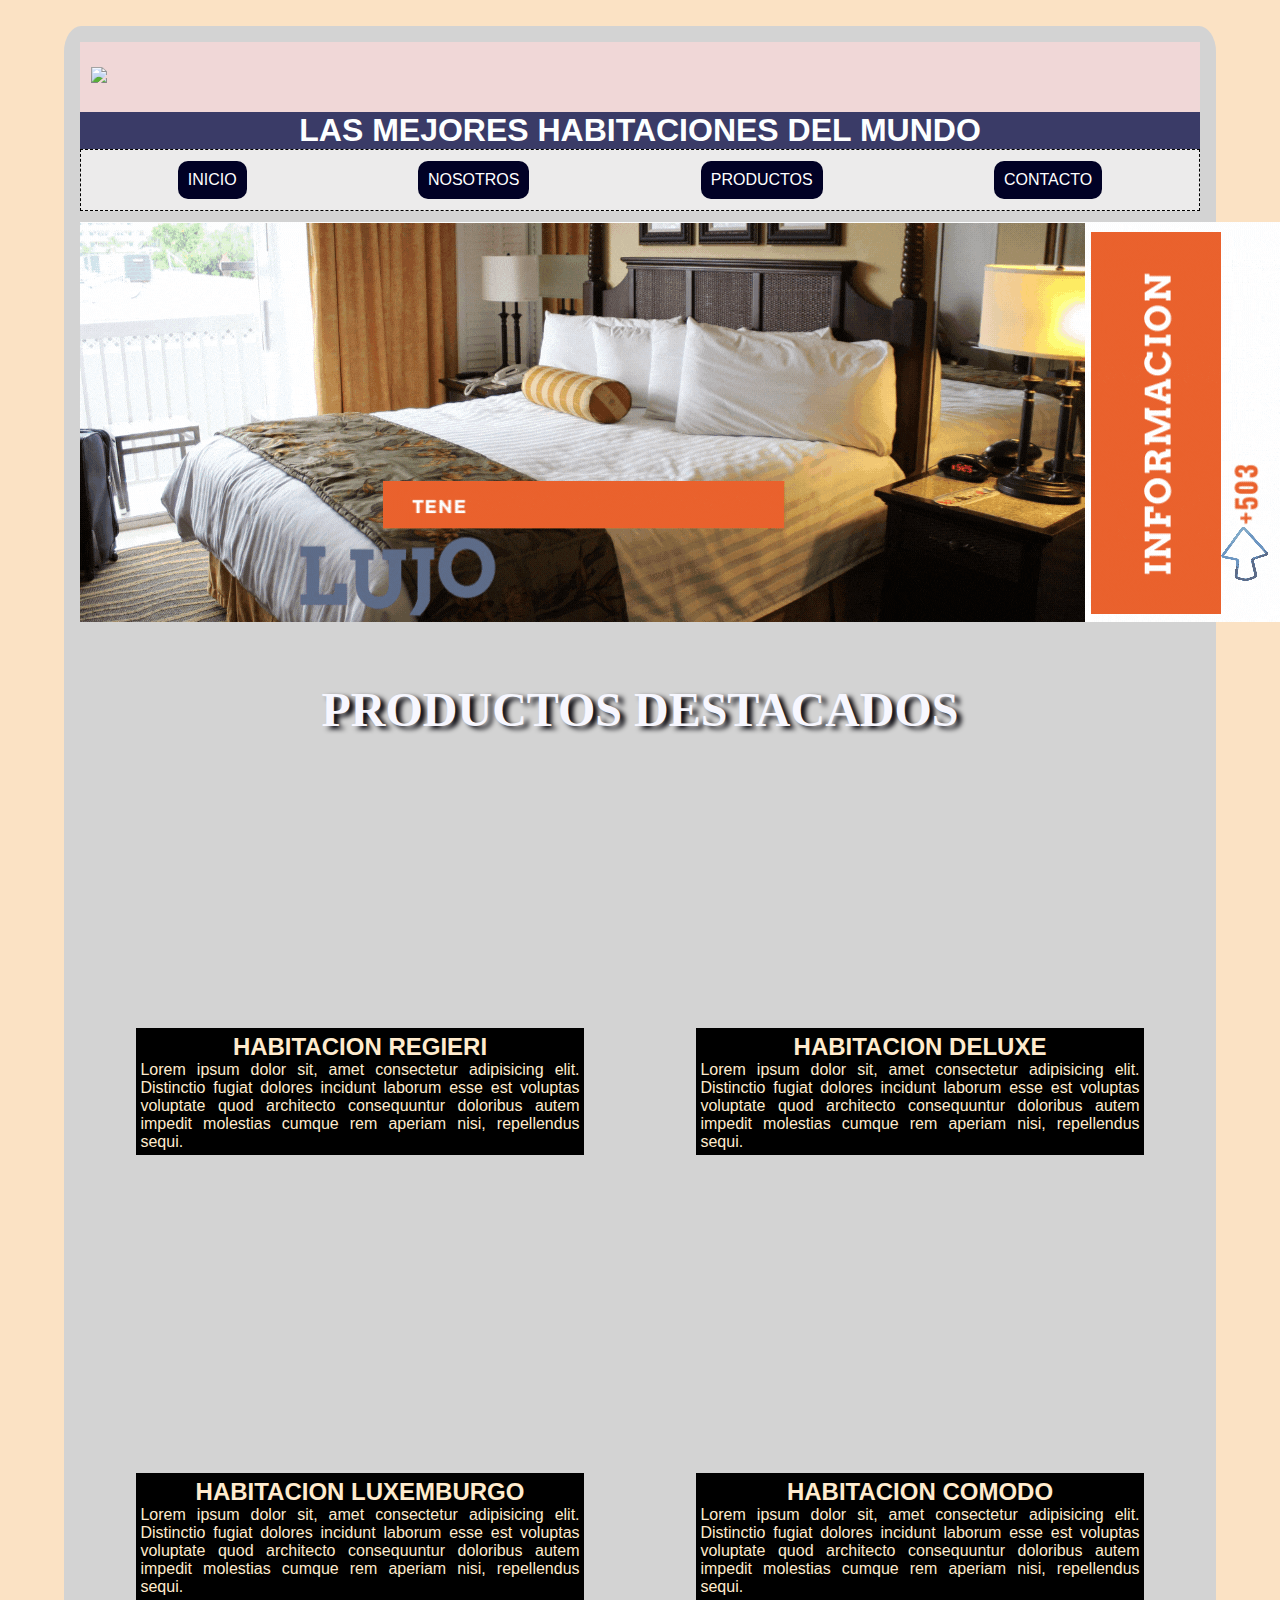
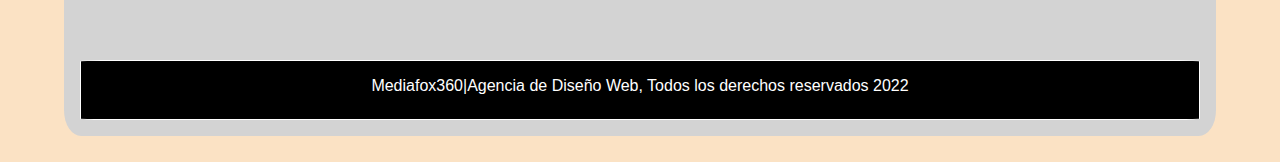
==== index.html @ 89177127 "Add files via upload" ====
<!DOCTYPE html>
<html lang="es">
<head>
    <meta charset="UTF-8">
    <meta http-equiv="X-UA-Compatible" content="IE=edge">
    <meta name="viewport" content="width=device-width, initial-scale=1.0">
    <title>Curso de AirBNB</title>
    <script src="https://kit.fontawesome.com/8451b4edca.js" crossorigin="anonymous"></script>
    <script src="https://unpkg.com/boxicons@2.1.2/dist/boxicons.js"></script>

    <link rel="stylesheet" href="style.css">
</head>
<body>
  <main id="container">
      <header id="header">
        <div id="logo">
          <img src="img/logo.png" width="150"/>
        </div>
        <div class="redes">
            
            <div class="facebook"><a href="https://www.facebook.com" target="_blank"><box-icon type='logo' name='facebook-circle'></box-icon></a></div>
            <div class="instagram"><a href="https://www.instagram.com" target="_blank"><box-icon type='logo' name='instagram'></box-icon></a></div>
            <div class="youtube"><a href="https://www.youtube.com" target="_blank"><box-icon type='logo' name='youtube'></box-icon></a></div>
            <div class="twitter"><a href="https://www.twitter.com" target="_blank"><box-icon type='logo' name='twitter'></box-icon></a></div>
        </div>
      </header>
      
    <div id="titulo">
        <H1>LAS MEJORES HABITACIONES DEL MUNDO</H1>
    </div>
    
    <nav class="menu">
        <ul>
            <li><a class="active" href="index.html"></a>INICIO</li>
            <li><a href="nosotros.html"></a>NOSOTROS</li>
            <li><a href="productos.html"></a>PRODUCTOS</li>
            <li><a href="www.google.com" target="_blank"></a>CONTACTO</li>
        </ul>
    </nav>
  
    <div class="banner">
        <center><img src="img/bg.gif" width="1200" height="400" alt="banner"/></center>
    </div>
    
    <h2 class="destacados">PRODUCTOS DESTACADOS</h2>
       <section id="productos">
        
        <article class="p1 producto">
          
          <section class="content">
            <h2>HABITACION REGIERI</h2>
            <p class="parrafo">Lorem ipsum dolor sit, amet consectetur adipisicing elit. Distinctio fugiat dolores incidunt laborum esse est voluptas voluptate quod architecto consequuntur doloribus autem impedit molestias cumque rem aperiam nisi, repellendus sequi.</p>
          </section>
        </article>
        
        <article class="p2 producto">
          <section class="content">
             <h2>HABITACION DELUXE</h2>
             <p class="parrafo">Lorem ipsum dolor sit, amet consectetur adipisicing elit. Distinctio fugiat dolores incidunt laborum esse est voluptas voluptate quod architecto consequuntur doloribus autem impedit molestias cumque rem aperiam nisi, repellendus sequi.</p>
          </section>
        </article>
        <article class="p3 producto">
          <section class="content">
            <h2>HABITACION LUXEMBURGO</h2>
            <p class="parrafo">Lorem ipsum dolor sit, amet consectetur adipisicing elit. Distinctio fugiat dolores incidunt laborum esse est voluptas voluptate quod architecto consequuntur doloribus autem impedit molestias cumque rem aperiam nisi, repellendus sequi.</p>
         </section>
        </article>
        <article class="p4 producto">
          <section class="content">
            <h2>HABITACION COMODO</h2>
            <p class="parrafo">Lorem ipsum dolor sit, amet consectetur adipisicing elit. Distinctio fugiat dolores incidunt laborum esse est voluptas voluptate quod architecto consequuntur doloribus autem impedit molestias cumque rem aperiam nisi, repellendus sequi.</p>
         </section>
        </article>
        
    </section>
  <footer class="pie">Mediafox360|Agencia de Diseño Web, Todos los derechos reservados 2022</footer>  

  </main>
 <script src="app.js"></script>
</body>
</html>
---- style.css ----
* {
    margin: 0px;
    padding: 0px;
    box-sizing: border-box;
    text-decoration: none;
    list-style: none;
}

body{
    font-family: Verdana, Geneva, Tahoma, sans-serif;
    background-color: rgba(248, 200, 141, 0.523);
}

#container {
    width: 90%;
    margin: 2% auto;
    background: lightgray;
    margin: 2% auto;
    padding: 1rem;
    border-radius: 1.5%;
}

    #header{
        background: rgb(240, 215, 215);
        width: 100%;
        min-height: 70px;
        display: flex;
        flex-direction: row;
        justify-content: space-between;
        /*padding: 1.5em;*/
        
    }

    #logo{
      align-self: center;
      padding: 1%;

    }

    .redes{
        display:flex;
        flex-direction: row;
        align-self: center;
        justify-content: right;
        width: 40%;
        margin-right: 1em;
    }

    .instagram{
        margin-left: 3%;
    }

    .youtube{
        margin-left: 3%;
    }

    .twitter{
        margin-left: 3%;
    }

    #titulo{
        width: 100%;
        color: rgb(253, 255, 255);
        text-align: center;
        font-size: 20 px;
        background-color: rgb(58, 59, 103);
    }

    .menu{
        width: 100%;
        min-height: 40px;
        background: rgba(250, 248, 249, 0.634);
        color: rgb(0, 6, 11);
        border: 1px dashed black;
    }

    .menu ul li{
        background-color: rgb(1, 1, 37);
        color: white;
        padding: 10px;
        display: inline-block;
        border-radius: 10px;

    }

    .menu ul li:hover{
        background-color: rgb(190, 13, 13);
        cursor: pointer;
     }
     
     
    .menu ul {
        display: flex;
        flex-direction: row;
        justify-content: space-around;
        margin: 1%;
    }

    .active{
        background-color: rgb(244, 9, 17);
        color: black;
      }

   
    .banner{
       margin: 1% auto;
       width: 100%;
       height: auto;
       float: left;
       display: block;
       clear: none;
       margin-bottom: 3.5em;
    }
    
  
    .destacados{
        width: 100%;
        text-align: center;
        font-family: fantasy;
        font-size: 3rem;
        color: rgb(247, 247, 255);
        text-shadow: rgb(0, 0, 8) 5px 3px 5px;
    }

    #productos{
    width: 100%;    
    display: flex;
    flex-wrap: wrap;
    flex-direction: row;
    justify-content: center;
   
    
    }
   
    
    .content{
        display:flex;
        flex-direction: column;
        align-items: center;
        color: blanchedalmond;
        background: black;
        margin-top: 60%;
        padding: 1%;
        text-align: justify;
        
    }

    .p1 {
    background-image: url("img/hospedaje1.jpg");
    width: 40%;
    height: 400px;
    background-size: cover;
    margin: 2% auto;
    
    }

    .p2 {
    background-image: url("img/hospedaje2.jpg");
    width: 40%;
    height: 400px;
    background-size: cover;
    margin: 2% auto;
    }

    .p3 {
    background-image: url("img/hospedaje3.jpg");
    width: 40%;
    height: 400px;
    background-size: cover;
    margin: 2% auto;
    }

    .p4 {
    background-image: url("img/hospedaje4.jpg");
    width: 40%;
    height: 400px;
    background-size: cover;
    margin: 2% auto;
    }
    
    .pie{
        width: 100%;
        height: 60px;
        color: white;
        line-height: 50px;
        text-align: center;
        background: black;
        border: 1px solid white;
        margin-top: 3%;
        border-radius: 2%;
    }
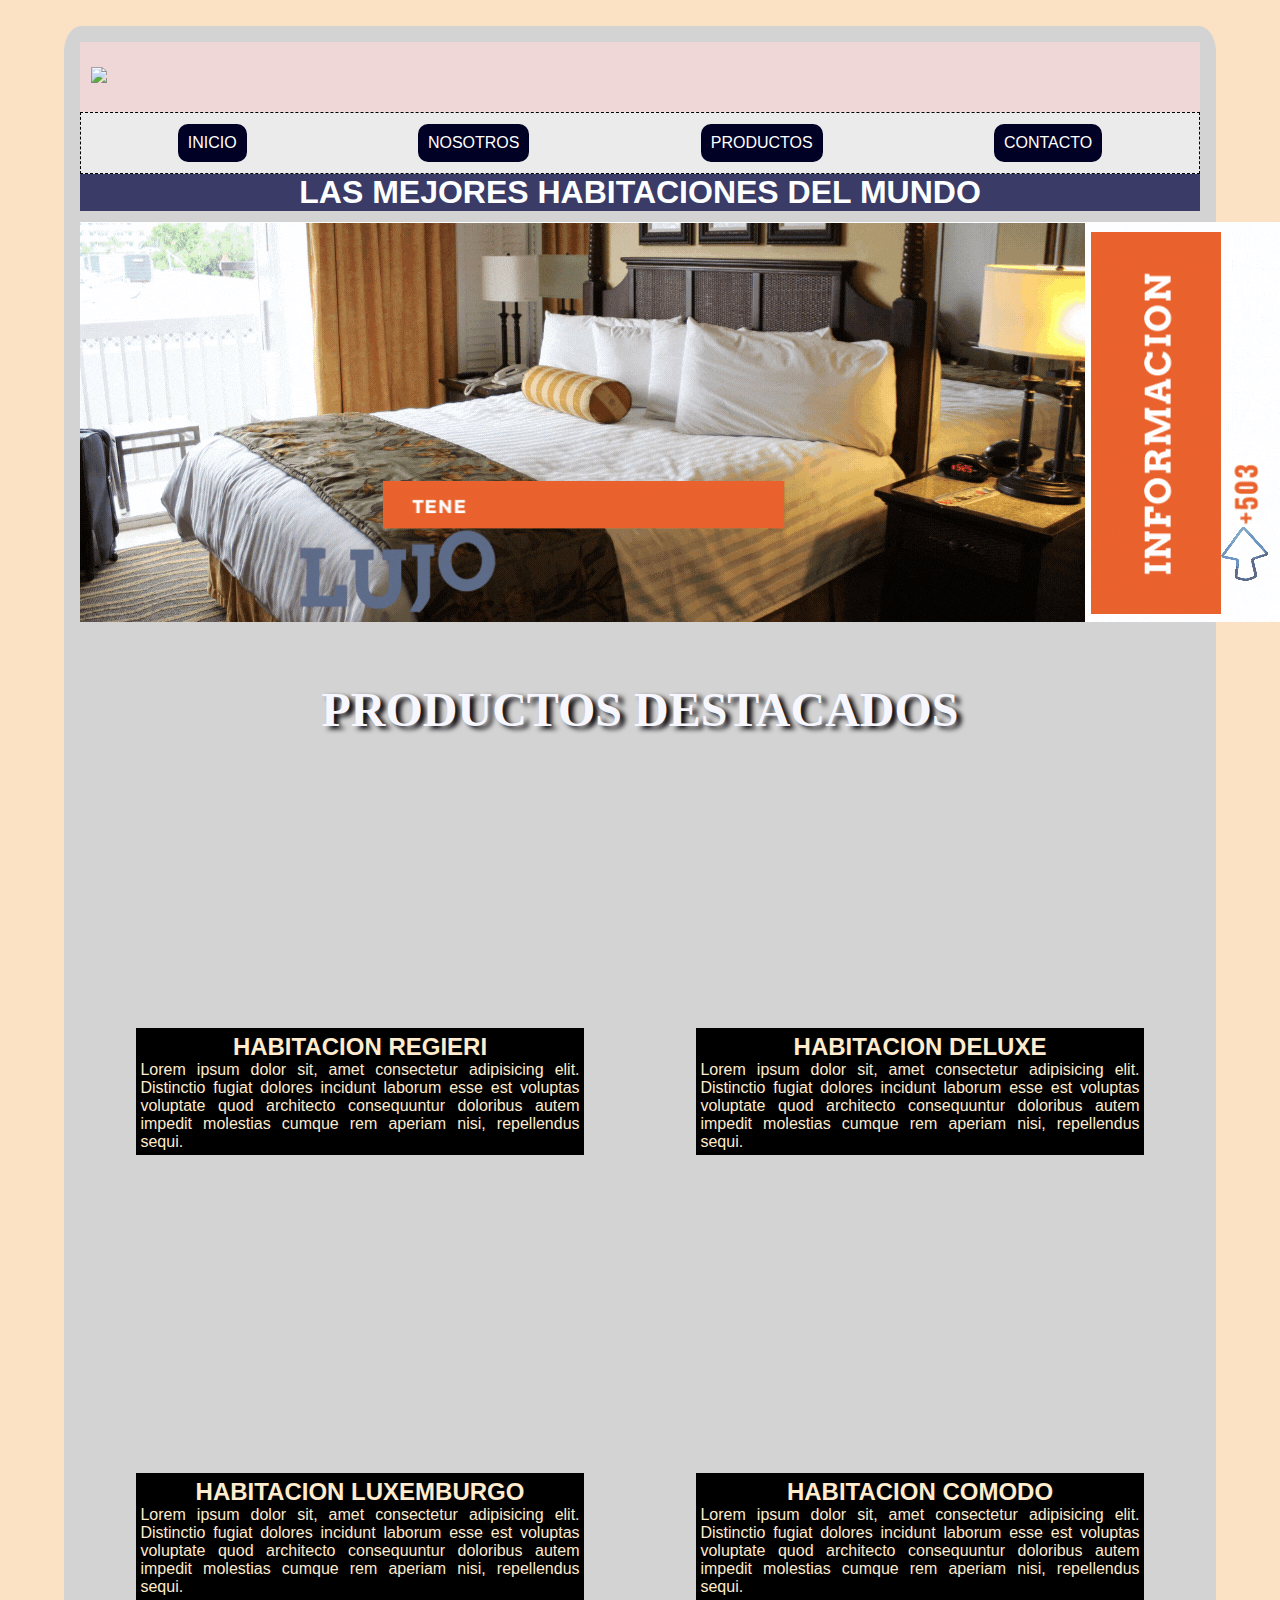
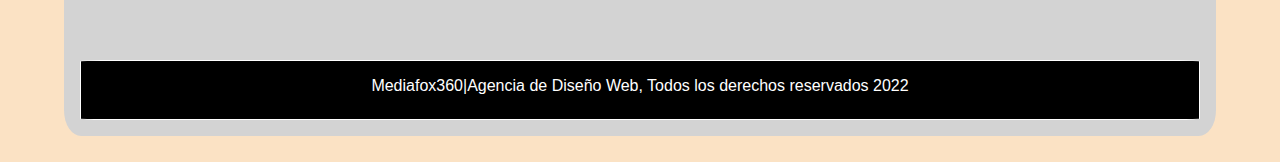
==== commit a9fa14c8: "Update index.html" ====
--- a/index.html
+++ b/index.html
@@ -7,6 +7,7 @@
     <title>Curso de AirBNB</title>
     <script src="https://kit.fontawesome.com/8451b4edca.js" crossorigin="anonymous"></script>
     <script src="https://unpkg.com/boxicons@2.1.2/dist/boxicons.js"></script>
+    <script type='text/javascript' src='https://platform-api.sharethis.com/js/sharethis.js#property=629f8b31703b77001ade9d57&product=sop' async='async'></script>
 
     <link rel="stylesheet" href="style.css">
 </head>
@@ -25,10 +26,6 @@
         </div>
       </header>
       
-    <div id="titulo">
-        <H1>LAS MEJORES HABITACIONES DEL MUNDO</H1>
-    </div>
-    
     <nav class="menu">
         <ul>
             <li><a class="active" href="index.html"></a>INICIO</li>
@@ -37,6 +34,9 @@
             <li><a href="www.google.com" target="_blank"></a>CONTACTO</li>
         </ul>
     </nav>
+    <div id="titulo">
+      <H1>LAS MEJORES HABITACIONES DEL MUNDO</H1>
+    </div>
   
     <div class="banner">
         <center><img src="img/bg.gif" width="1200" height="400" alt="banner"/></center>
@@ -78,4 +78,4 @@
   </main>
  <script src="app.js"></script>
 </body>
-</html>+</html>
--- a/style.css
+++ b/style.css
@@ -41,9 +41,9 @@
         display:flex;
         flex-direction: row;
         align-self: center;
-        justify-content: right;
-        width: 40%;
-        margin-right: 1em;
+        margin-right: 2% ;
+       
+        
     }
 
     .instagram{
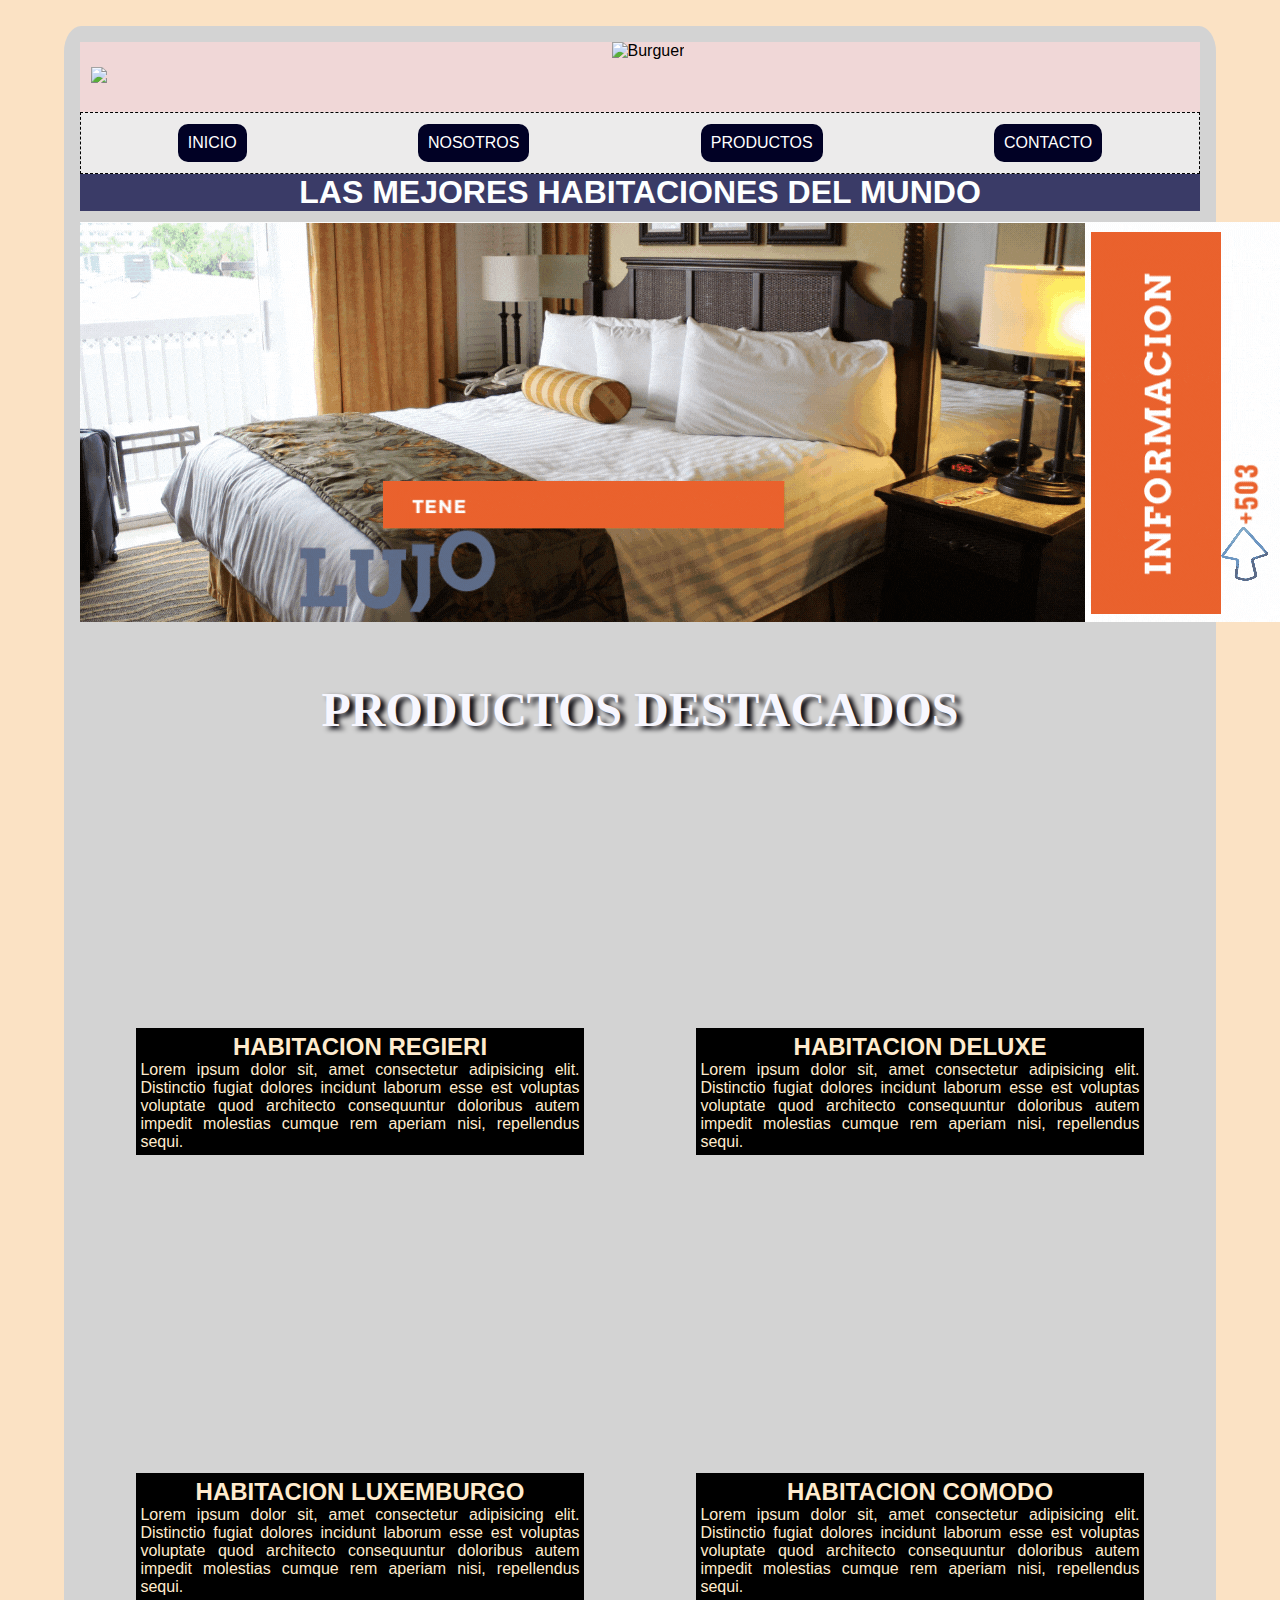
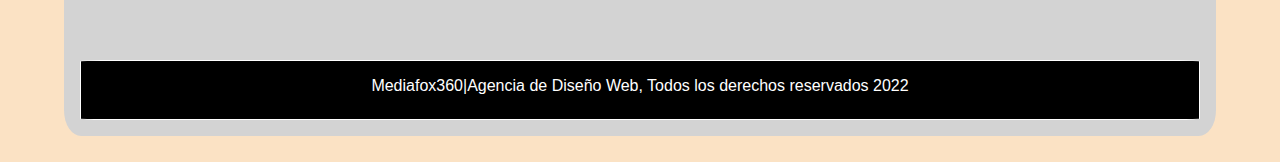
==== commit 5cc18029: "Update index.html" ====
--- a/index.html
+++ b/index.html
@@ -12,10 +12,43 @@
     <link rel="stylesheet" href="style.css">
 </head>
 <body>
+    <!-- Messenger Plugin de chat Code -->
+    <div id="fb-root"></div>
+
+    <!-- Your Plugin de chat code -->
+    <div id="fb-customer-chat" class="fb-customerchat">
+    </div>
+
+    <script>
+      var chatbox = document.getElementById('fb-customer-chat');
+      chatbox.setAttribute("page_id", "315022955811248");
+      chatbox.setAttribute("attribution", "biz_inbox");
+    </script>
+
+    <!-- Your SDK code -->
+    <script>
+      window.fbAsyncInit = function() {
+        FB.init({
+          xfbml            : true,
+          version          : 'v14.0'
+        });
+      };
+
+      (function(d, s, id) {
+        var js, fjs = d.getElementsByTagName(s)[0];
+        if (d.getElementById(id)) return;
+        js = d.createElement(s); js.id = id;
+        js.src = 'https://connect.facebook.net/es_LA/sdk/xfbml.customerchat.js';
+        fjs.parentNode.insertBefore(js, fjs);
+      }(document, 'script', 'facebook-jssdk'));
+    </script>
   <main id="container">
       <header id="header">
         <div id="logo">
           <img src="img/logo.png" width="150"/>
+        </div>
+        <div class="burguer">
+          <img src="img/burger.gif" alt="Burguer">
         </div>
         <div class="redes">
             
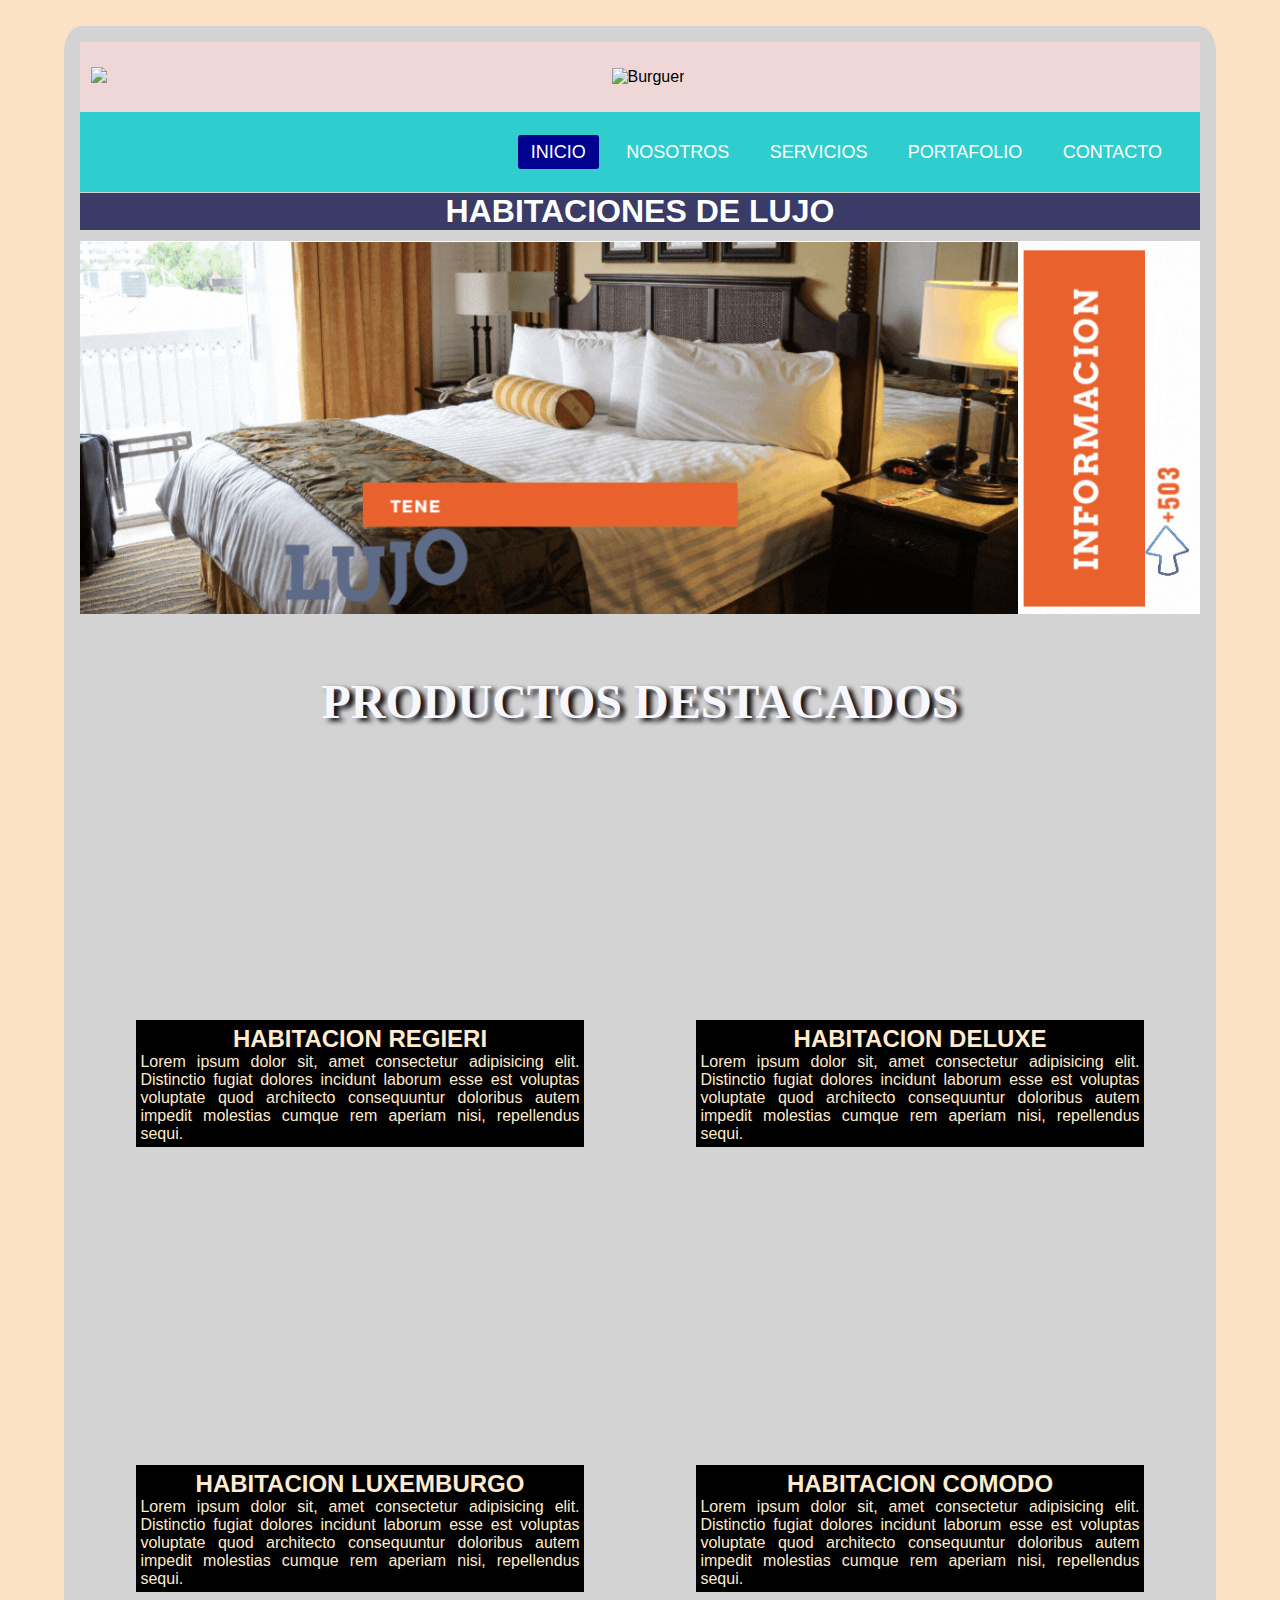
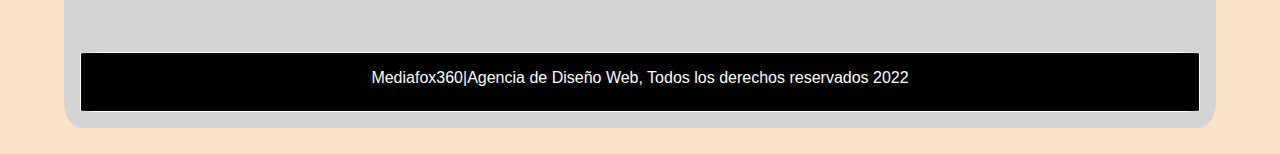
==== commit 8a63ec40: "Add files via upload" ====
--- a/index.html
+++ b/index.html
@@ -7,41 +7,11 @@
     <title>Curso de AirBNB</title>
     <script src="https://kit.fontawesome.com/8451b4edca.js" crossorigin="anonymous"></script>
     <script src="https://unpkg.com/boxicons@2.1.2/dist/boxicons.js"></script>
-    <script type='text/javascript' src='https://platform-api.sharethis.com/js/sharethis.js#property=629f8b31703b77001ade9d57&product=sop' async='async'></script>
 
     <link rel="stylesheet" href="style.css">
+    <script type='text/javascript' src='https://platform-api.sharethis.com/js/sharethis.js#property=629f8b31703b77001ade9d57&product=sop' async='async'></script>
 </head>
 <body>
-    <!-- Messenger Plugin de chat Code -->
-    <div id="fb-root"></div>
-
-    <!-- Your Plugin de chat code -->
-    <div id="fb-customer-chat" class="fb-customerchat">
-    </div>
-
-    <script>
-      var chatbox = document.getElementById('fb-customer-chat');
-      chatbox.setAttribute("page_id", "315022955811248");
-      chatbox.setAttribute("attribution", "biz_inbox");
-    </script>
-
-    <!-- Your SDK code -->
-    <script>
-      window.fbAsyncInit = function() {
-        FB.init({
-          xfbml            : true,
-          version          : 'v14.0'
-        });
-      };
-
-      (function(d, s, id) {
-        var js, fjs = d.getElementsByTagName(s)[0];
-        if (d.getElementById(id)) return;
-        js = d.createElement(s); js.id = id;
-        js.src = 'https://connect.facebook.net/es_LA/sdk/xfbml.customerchat.js';
-        fjs.parentNode.insertBefore(js, fjs);
-      }(document, 'script', 'facebook-jssdk'));
-    </script>
   <main id="container">
       <header id="header">
         <div id="logo">
@@ -59,20 +29,29 @@
         </div>
       </header>
       
-    <nav class="menu">
+      <nav>
+        <input type="checkbox" id="check">
+        <label for="check" class="checkbtn">
+            <i class="fas fa-bars"></i>
+        </label>
+        <a href="#" class="enlace">
+            <img src="logo.png" alt="" class="logo">
+        </a>
         <ul>
-            <li><a class="active" href="index.html"></a>INICIO</li>
-            <li><a href="nosotros.html"></a>NOSOTROS</li>
-            <li><a href="productos.html"></a>PRODUCTOS</li>
-            <li><a href="www.google.com" target="_blank"></a>CONTACTO</li>
+            <li><a class="active" href="#">Inicio</a></li>
+            <li><a href="#">Nosotros</a></li>
+            <li><a href="#">Servicios</a></li>
+            <li><a href="#">Portafolio</a></li>
+            <li><a href="#">Contacto</a></li>
         </ul>
     </nav>
+    <section></section>
     <div id="titulo">
-      <H1>LAS MEJORES HABITACIONES DEL MUNDO</H1>
+      <H1>HABITACIONES DE LUJO</H1>
     </div>
   
     <div class="banner">
-        <center><img src="img/bg.gif" width="1200" height="400" alt="banner"/></center>
+        <center><img src="img/bg.gif" width="100%" alt="banner"/></center>
     </div>
     
     <h2 class="destacados">PRODUCTOS DESTACADOS</h2>
@@ -111,4 +90,4 @@
   </main>
  <script src="app.js"></script>
 </body>
-</html>
+</html>--- a/style.css
+++ b/style.css
@@ -37,10 +37,16 @@
 
     }
 
+    .burguer{
+        align-self: center;
+        padding: 1%; 
+    }
+
     .redes{
         display:flex;
         flex-direction: row;
         align-self: center;
+        justify-content: right;
         margin-right: 2% ;
        
         
@@ -60,47 +66,131 @@
 
     #titulo{
         width: 100%;
+        float: left;
+        display: block;
+        clear: none;
         color: rgb(253, 255, 255);
         text-align: center;
-        font-size: 20 px;
+        font-size: 1em;
         background-color: rgb(58, 59, 103);
     }
 
-    .menu{
-        width: 100%;
-        min-height: 40px;
-        background: rgba(250, 248, 249, 0.634);
-        color: rgb(0, 6, 11);
-        border: 1px dashed black;
-    }
-
-    .menu ul li{
-        background-color: rgb(1, 1, 37);
-        color: white;
-        padding: 10px;
+    nav{
+        background: #2fcdcd;
+        height: 80px;
+        width: 100%;
+    }
+    .enlace{
+        position: absolute;
+        padding: 20px 50px;
+    }
+    .logo{
+        height: 40px;
+    }
+    nav ul{
+        float: right;
+        margin-right: 20px;
+    }
+    nav ul li{
         display: inline-block;
-        border-radius: 10px;
-
-    }
-
-    .menu ul li:hover{
-        background-color: rgb(190, 13, 13);
+        line-height: 80px;
+        margin: 0 5px;
+    }
+    nav ul li a{
+        color: #fff;
+        font-size: 18px;
+        padding: 7px 13px;
+        border-radius: 3px;
+        text-transform: uppercase;
+    }
+    li a.active, li a:hover{
+        background: #000090;
+        transition: .5s;
+    }
+    .checkbtn{
+        font-size: 30px;
+        color: #fff;
+        float: right;
+        line-height: 80px;
+        margin-right: 40px;
         cursor: pointer;
-     }
-     
-     
-    .menu ul {
-        display: flex;
-        flex-direction: row;
-        justify-content: space-around;
-        margin: 1%;
-    }
-
-    .active{
-        background-color: rgb(244, 9, 17);
-        color: black;
-      }
-
+        display: none;
+    }
+    #check{
+        display: none;
+    }
+
+    /* Inicio de Media Queries del Menu */
+    @media (max-width: 952px){
+        .enlace{
+            padding-left: 20px;
+        }
+        nav ul li a{
+            font-size: 16px;
+        }
+    }
+
+    /* Inicio de Media Queries del Menu */
+    @media (max-width: 858px){
+        .checkbtn{
+            display: block;
+        }
+        ul{
+            position: fixed;
+            width: 100%;
+            height: 100vh;
+            background: #2c3e50;
+            top: 80px;
+            left: -100%;
+            text-align: center;
+            transition: all .5s;
+        }
+        nav ul li{
+            display: block;
+            margin: 50px 0;
+            line-height: 30px;
+        }
+        nav ul li a{
+            font-size: 20px;
+        }
+        li a:hover, li a.active{
+            background: none;
+            color: red;
+        }
+        #check:checked ~ ul{
+            left:0;
+        }
+
+       .banner{  
+            display: block;
+            clear: none;
+            float:left;
+            width: 100%;
+        }
+
+        #container {
+            width: 100%;
+            max-width: 858px;
+            background: lightgray;
+            margin: 2% auto;
+            padding: 1rem;
+            border-radius: 1.5%;
+        }
+
+        #productos{
+            width: 100%;    
+            display: flex;
+            flex-wrap: wrap;
+            flex-direction: row;
+            justify-content: center;
+        }
+        
+        .producto{
+            width: 50% ;
+        }
+    }
+
+    /* Fin de MediaQueries del Menu */
    
     .banner{
        margin: 1% auto;
@@ -128,8 +218,7 @@
     flex-wrap: wrap;
     flex-direction: row;
     justify-content: center;
-   
-    
+       
     }
    
     
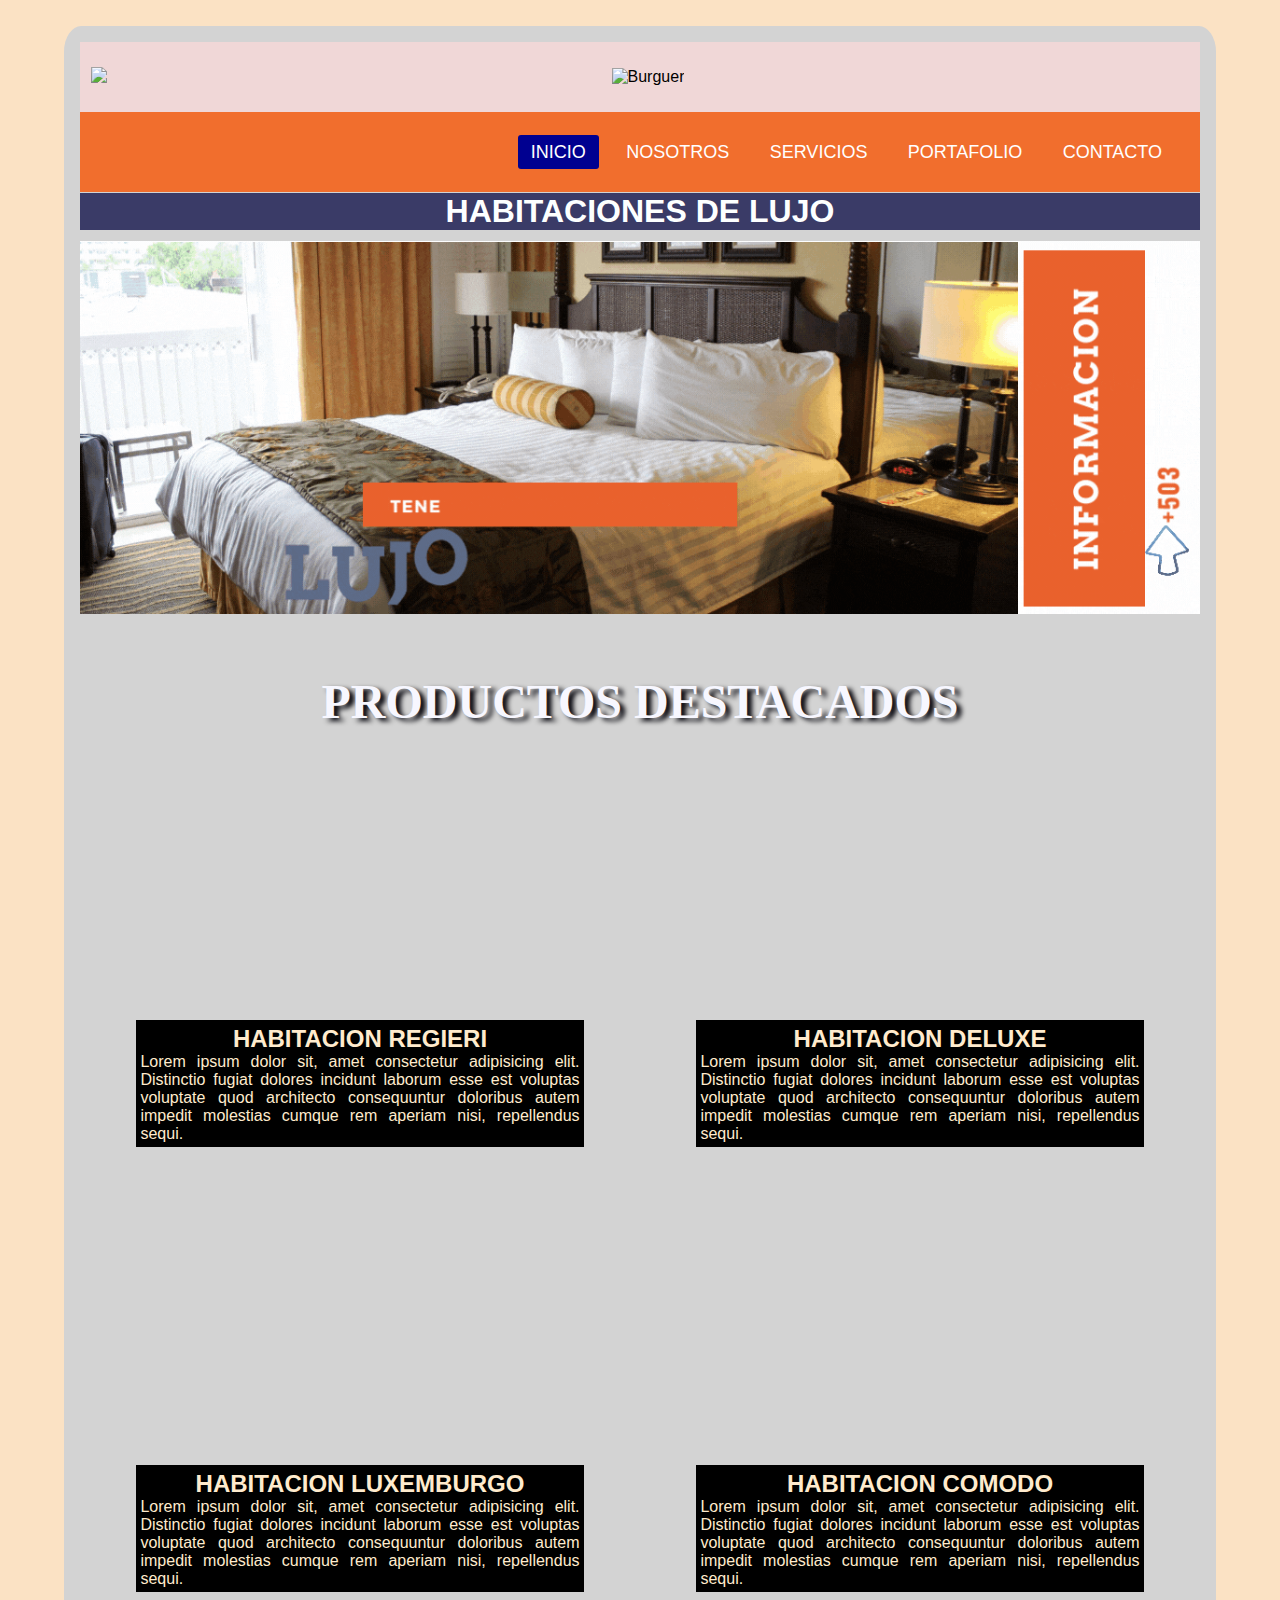
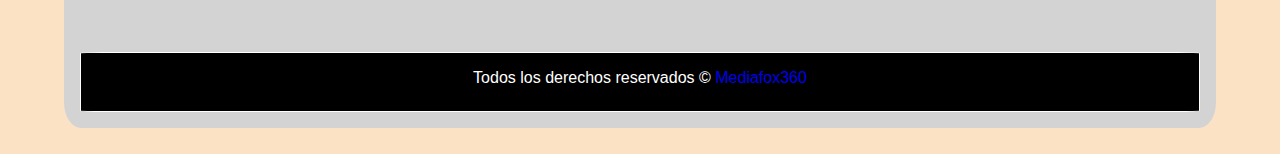
==== commit 2a0e9799: "Add files via upload" ====
--- a/index.html
+++ b/index.html
@@ -12,6 +12,39 @@
     <script type='text/javascript' src='https://platform-api.sharethis.com/js/sharethis.js#property=629f8b31703b77001ade9d57&product=sop' async='async'></script>
 </head>
 <body>
+  <!-- Inicio de plugin de Messenger -->
+  <!-- Messenger Plugin de chat Code -->
+  <div id="fb-root"></div>
+
+  <!-- Your Plugin de chat code -->
+  <div id="fb-customer-chat" class="fb-customerchat">
+  </div>
+
+  <script>
+    var chatbox = document.getElementById('fb-customer-chat');
+    chatbox.setAttribute("page_id", "315022955811248");
+    chatbox.setAttribute("attribution", "biz_inbox");
+  </script>
+
+  <!-- Your SDK code -->
+  <script>
+    window.fbAsyncInit = function() {
+      FB.init({
+        xfbml            : true,
+        version          : 'v14.0'
+      });
+    };
+
+    (function(d, s, id) {
+      var js, fjs = d.getElementsByTagName(s)[0];
+      if (d.getElementById(id)) return;
+      js = d.createElement(s); js.id = id;
+      js.src = 'https://connect.facebook.net/es_LA/sdk/xfbml.customerchat.js';
+      fjs.parentNode.insertBefore(js, fjs);
+    }(document, 'script', 'facebook-jssdk'));
+  </script>
+  <!-- Fin de plugin de Messenger -->
+
   <main id="container">
       <header id="header">
         <div id="logo">
@@ -22,10 +55,11 @@
         </div>
         <div class="redes">
             
-            <div class="facebook"><a href="https://www.facebook.com" target="_blank"><box-icon type='logo' name='facebook-circle'></box-icon></a></div>
-            <div class="instagram"><a href="https://www.instagram.com" target="_blank"><box-icon type='logo' name='instagram'></box-icon></a></div>
-            <div class="youtube"><a href="https://www.youtube.com" target="_blank"><box-icon type='logo' name='youtube'></box-icon></a></div>
-            <div class="twitter"><a href="https://www.twitter.com" target="_blank"><box-icon type='logo' name='twitter'></box-icon></a></div>
+            <div class="facebook"><a href="https://www.facebook.com/mediafox360" target="_blank"><box-icon type='logo' name='facebook-circle'></box-icon></a></div>
+            <div class="instagram"><a href="https://www.instagram.com/mediafox360" target="_blank"><box-icon type='logo' name='instagram'></box-icon></a></div>
+            <div class="youtube"><a href="https://bit.ly/mychannel-youtube" target="_blank"><box-icon type='logo' name='youtube'></box-icon></a></div>
+            <div class="twitter"><a href="https://twitter.com/DenisSalguero10" target="_blank"><box-icon type='logo' name='twitter'></box-icon></a></div>
+            <div class="github"><a href="https://github.com/DenisSalgueroDev" target="_blank"><box-icon type='logo' name='github'></box-icon></a></div>
         </div>
       </header>
       
@@ -47,7 +81,7 @@
     </nav>
     <section></section>
     <div id="titulo">
-      <H1>HABITACIONES DE LUJO</H1>
+      <h1>HABITACIONES DE LUJO</h1>
     </div>
   
     <div class="banner">
@@ -85,7 +119,7 @@
         </article>
         
     </section>
-  <footer class="pie">Mediafox360|Agencia de Diseño Web, Todos los derechos reservados 2022</footer>  
+  <footer class="pie">Todos los derechos reservados &copy <a href="www.mediafox360.com" target="_blank">Mediafox360</a></footer>  
 
   </main>
  <script src="app.js"></script>
--- a/style.css
+++ b/style.css
@@ -6,7 +6,7 @@
     list-style: none;
 }
 
-body{
+body {
     font-family: Verdana, Geneva, Tahoma, sans-serif;
     background-color: rgba(248, 200, 141, 0.523);
 }
@@ -15,259 +15,288 @@
     width: 90%;
     margin: 2% auto;
     background: lightgray;
-    margin: 2% auto;
     padding: 1rem;
     border-radius: 1.5%;
 }
 
-    #header{
-        background: rgb(240, 215, 215);
-        width: 100%;
-        min-height: 70px;
-        display: flex;
-        flex-direction: row;
-        justify-content: space-between;
-        /*padding: 1.5em;*/
-        
-    }
-
-    #logo{
-      align-self: center;
-      padding: 1%;
-
-    }
-
-    .burguer{
-        align-self: center;
-        padding: 1%; 
-    }
-
-    .redes{
-        display:flex;
-        flex-direction: row;
-        align-self: center;
-        justify-content: right;
-        margin-right: 2% ;
-       
-        
-    }
-
-    .instagram{
-        margin-left: 3%;
-    }
-
-    .youtube{
-        margin-left: 3%;
-    }
-
-    .twitter{
-        margin-left: 3%;
-    }
-
-    #titulo{
-        width: 100%;
-        float: left;
-        display: block;
-        clear: none;
-        color: rgb(253, 255, 255);
-        text-align: center;
-        font-size: 1em;
-        background-color: rgb(58, 59, 103);
-    }
-
-    nav{
-        background: #2fcdcd;
-        height: 80px;
-        width: 100%;
-    }
-    .enlace{
-        position: absolute;
-        padding: 20px 50px;
-    }
-    .logo{
-        height: 40px;
-    }
-    nav ul{
-        float: right;
-        margin-right: 20px;
-    }
-    nav ul li{
-        display: inline-block;
-        line-height: 80px;
-        margin: 0 5px;
-    }
-    nav ul li a{
-        color: #fff;
-        font-size: 18px;
-        padding: 7px 13px;
-        border-radius: 3px;
-        text-transform: uppercase;
-    }
-    li a.active, li a:hover{
-        background: #000090;
-        transition: .5s;
-    }
-    .checkbtn{
-        font-size: 30px;
-        color: #fff;
-        float: right;
-        line-height: 80px;
-        margin-right: 40px;
-        cursor: pointer;
-        display: none;
-    }
-    #check{
-        display: none;
-    }
-
-    /* Inicio de Media Queries del Menu */
-    @media (max-width: 952px){
-        .enlace{
-            padding-left: 20px;
-        }
-        nav ul li a{
-            font-size: 16px;
-        }
-    }
-
-    /* Inicio de Media Queries del Menu */
-    @media (max-width: 858px){
-        .checkbtn{
-            display: block;
-        }
-        ul{
-            position: fixed;
-            width: 100%;
-            height: 100vh;
-            background: #2c3e50;
-            top: 80px;
-            left: -100%;
-            text-align: center;
-            transition: all .5s;
-        }
-        nav ul li{
-            display: block;
-            margin: 50px 0;
-            line-height: 30px;
-        }
-        nav ul li a{
-            font-size: 20px;
-        }
-        li a:hover, li a.active{
-            background: none;
-            color: red;
-        }
-        #check:checked ~ ul{
-            left:0;
-        }
-
-       .banner{  
-            display: block;
-            clear: none;
-            float:left;
-            width: 100%;
-        }
-
-        #container {
-            width: 100%;
-            max-width: 858px;
-            background: lightgray;
-            margin: 2% auto;
-            padding: 1rem;
-            border-radius: 1.5%;
-        }
-
-        #productos{
-            width: 100%;    
-            display: flex;
-            flex-wrap: wrap;
-            flex-direction: row;
-            justify-content: center;
-        }
-        
-        .producto{
-            width: 50% ;
-        }
-    }
-
-    /* Fin de MediaQueries del Menu */
-   
-    .banner{
-       margin: 1% auto;
-       width: 100%;
-       height: auto;
-       float: left;
-       display: block;
-       clear: none;
-       margin-bottom: 3.5em;
-    }
-    
-  
-    .destacados{
-        width: 100%;
-        text-align: center;
-        font-family: fantasy;
-        font-size: 3rem;
-        color: rgb(247, 247, 255);
-        text-shadow: rgb(0, 0, 8) 5px 3px 5px;
-    }
-
-    #productos{
-    width: 100%;    
+#header {
+    background: rgb(240, 215, 215);
+    width: 100%;
+    min-height: 70px;
+    display: flex;
+    flex-direction: row;
+    justify-content: space-between;
+    /*padding: 1.5em;*/
+
+}
+
+#logo {
+    align-self: center;
+    padding: 1%;
+
+}
+
+.burguer {
+    align-self: center;
+    padding: 1%;
+}
+
+.redes {
+    display: flex;
+    flex-direction: row;
+    align-self: center;
+    justify-content: right;
+    margin-right: 2%;
+
+
+}
+
+.instagram {
+    margin-left: 3%;
+}
+
+.youtube {
+    margin-left: 3%;
+}
+
+.twitter {
+    margin-left: 3%;
+}
+
+#titulo {
+    width: 100%;
+    float: left;
+    display: block;
+    clear: none;
+    color: rgb(253, 255, 255);
+    text-align: center;
+    font-size: 1em;
+    background-color: rgb(58, 59, 103);
+}
+
+nav {
+    background: #f16e2d;
+    height: 80px;
+    width: 100%;
+}
+
+.enlace {
+    position: absolute;
+    padding: 20px 50px;
+}
+
+.logo {
+    height: 40px;
+}
+
+nav ul {
+    float: right;
+    margin-right: 20px;
+}
+
+nav ul li {
+    display: inline-block;
+    line-height: 80px;
+    margin: 0 5px;
+}
+
+nav ul li a {
+    color: #fff;
+    font-size: 18px;
+    padding: 7px 13px;
+    border-radius: 3px;
+    text-transform: uppercase;
+}
+
+li a.active,
+li a:hover {
+    background: #000090;
+    transition: .5s;
+}
+
+.checkbtn {
+    font-size: 30px;
+    color: #fff;
+    float: right;
+    line-height: 80px;
+    margin-right: 40px;
+    cursor: pointer;
+    display: none;
+}
+
+#check {
+    display: none;
+}
+
+.banner {
+    margin: 1% auto;
+    width: 100%;
+    height: auto;
+    float: left;
+    display: block;
+    clear: none;
+    margin-bottom: 3.5em;
+}
+
+
+.destacados {
+    width: 100%;
+    text-align: center;
+    font-family: fantasy;
+    font-size: 3rem;
+    color: rgb(247, 247, 255);
+    text-shadow: rgb(0, 0, 8) 5px 3px 5px;
+}
+
+#productos {
+    width: 100%;
     display: flex;
     flex-wrap: wrap;
     flex-direction: row;
     justify-content: center;
-       
-    }
-   
-    
-    .content{
-        display:flex;
-        flex-direction: column;
-        align-items: center;
-        color: blanchedalmond;
-        background: black;
-        margin-top: 60%;
-        padding: 1%;
-        text-align: justify;
-        
-    }
-
-    .p1 {
+
+}
+
+
+.content {
+    display: flex;
+    flex-direction: column;
+    align-items: center;
+    color: blanchedalmond;
+    background: black;
+    margin-top: 60%;
+    padding: 1%;
+    text-align: justify;
+
+}
+
+.p1 {
     background-image: url("img/hospedaje1.jpg");
     width: 40%;
     height: 400px;
     background-size: cover;
     margin: 2% auto;
-    
-    }
-
-    .p2 {
+
+}
+
+.p2 {
     background-image: url("img/hospedaje2.jpg");
     width: 40%;
     height: 400px;
     background-size: cover;
     margin: 2% auto;
-    }
-
-    .p3 {
+}
+
+.p3 {
     background-image: url("img/hospedaje3.jpg");
     width: 40%;
     height: 400px;
     background-size: cover;
     margin: 2% auto;
-    }
-
-    .p4 {
+}
+
+.p4 {
     background-image: url("img/hospedaje4.jpg");
     width: 40%;
     height: 400px;
     background-size: cover;
     margin: 2% auto;
-    }
-    
-    .pie{
+}
+
+.pie {
+    width: 100%;
+    height: 60px;
+    color: white;
+    line-height: 50px;
+    text-align: center;
+    background: black;
+    border: 1px solid white;
+    margin-top: 3%;
+    border-radius: 2%;
+}
+
+@media (max-width: 565px) {
+    .checkbtn {
+        display: block;
+    }
+
+    ul {
+        position: fixed;
+        width: 100%;
+        height: 100vh;
+        background: #2c3e50;
+        top: 190px;
+        left: -100%;
+        text-align: center;
+        transition: all .5s;
+    }
+
+    nav ul li {
+        display: block;
+        margin: 50px 0;
+        line-height: 30px;
+    }
+
+    nav ul li a {
+        font-size: 20px;
+    }
+
+    li a:hover,
+    li a.active {
+        background: none;
+        color: red;
+    }
+
+    #check:checked~ul {
+        left: 0;
+    }
+
+    .burguer{
+        display:none
+    }
+
+    .banner {
+        display: block;
+        clear: none;
+        float: left;
+        width: 100%;
+    }
+
+    #container {
+        width: 100%;
+        max-width: 565px;
+        background: lightgray;
+        margin: 0px auto;
+        padding: 1rem;
+        border-radius: 1.5%;
+    }
+
+    .destacados{
+        font-size: 40px;
+    }
+
+    #productos {
+        width: 100%;
+        display: flex;
+        flex-wrap: wrap;
+        flex-direction: column;
+        align-items: center;
+        justify-content: center;
+
+    }
+
+    #productos .producto{
+        width: 85% ;
+        height: 250px;
+        border: 2px solid rgb(252, 249, 249);
+    }
+
+    .content{
+        display: none;
+    }
+
+        
+    .pie {
         width: 100%;
         height: 60px;
         color: white;
@@ -277,4 +306,103 @@
         border: 1px solid white;
         margin-top: 3%;
         border-radius: 2%;
-    }+    }
+    
+}
+
+
+/* Inicio de Media Queries del Menu */
+@media (max-width: 480px) {
+    .checkbtn {
+        display: block;
+    }
+
+    ul {
+        position: fixed;
+        width: 100%;
+        height: 100vh;
+        background: #2c3e50;
+        top: 150px;
+        left: -100%;
+        text-align: center;
+        transition: all .5s;
+    }
+
+    nav ul li {
+        display: block;
+        margin: 50px 0;
+        line-height: 30px;
+    }
+
+    nav ul li a {
+        font-size: 20px;
+    }
+
+    li a:hover,
+    li a.active {
+        background: none;
+        color: red;
+    }
+
+    #check:checked~ul {
+        left: 0;
+    }
+
+    .banner {
+        display: block;
+        clear: none;
+        float: left;
+        width: 100%;
+    }
+
+    #container {
+        width: 100%;
+        max-width: 480px;
+        background: lightgray;
+        margin: 0px auto;
+        padding: 1rem;
+        border-radius: 1.5%;
+    }
+
+    .destacados{
+        font-size: 30px;
+    }
+
+    #productos {
+        width: 100%;
+        display: flex;
+        flex-wrap: wrap;
+        flex-direction: column;
+        align-items: center;
+        justify-content: center;
+
+    }
+
+    #productos .producto{
+        width: 85% ;
+        height: 200px;
+        border: 2px solid rgb(252, 249, 249);
+    }
+
+    .content{
+        display: none;
+    }
+
+        
+    .pie {
+        width: 100%;
+        height: 60px;
+        color: white;
+        line-height: 50px;
+        text-align: center;
+        background: black;
+        border: 1px solid white;
+        margin-top: 3%;
+        border-radius: 2%;
+    }
+    
+}
+
+
+
+
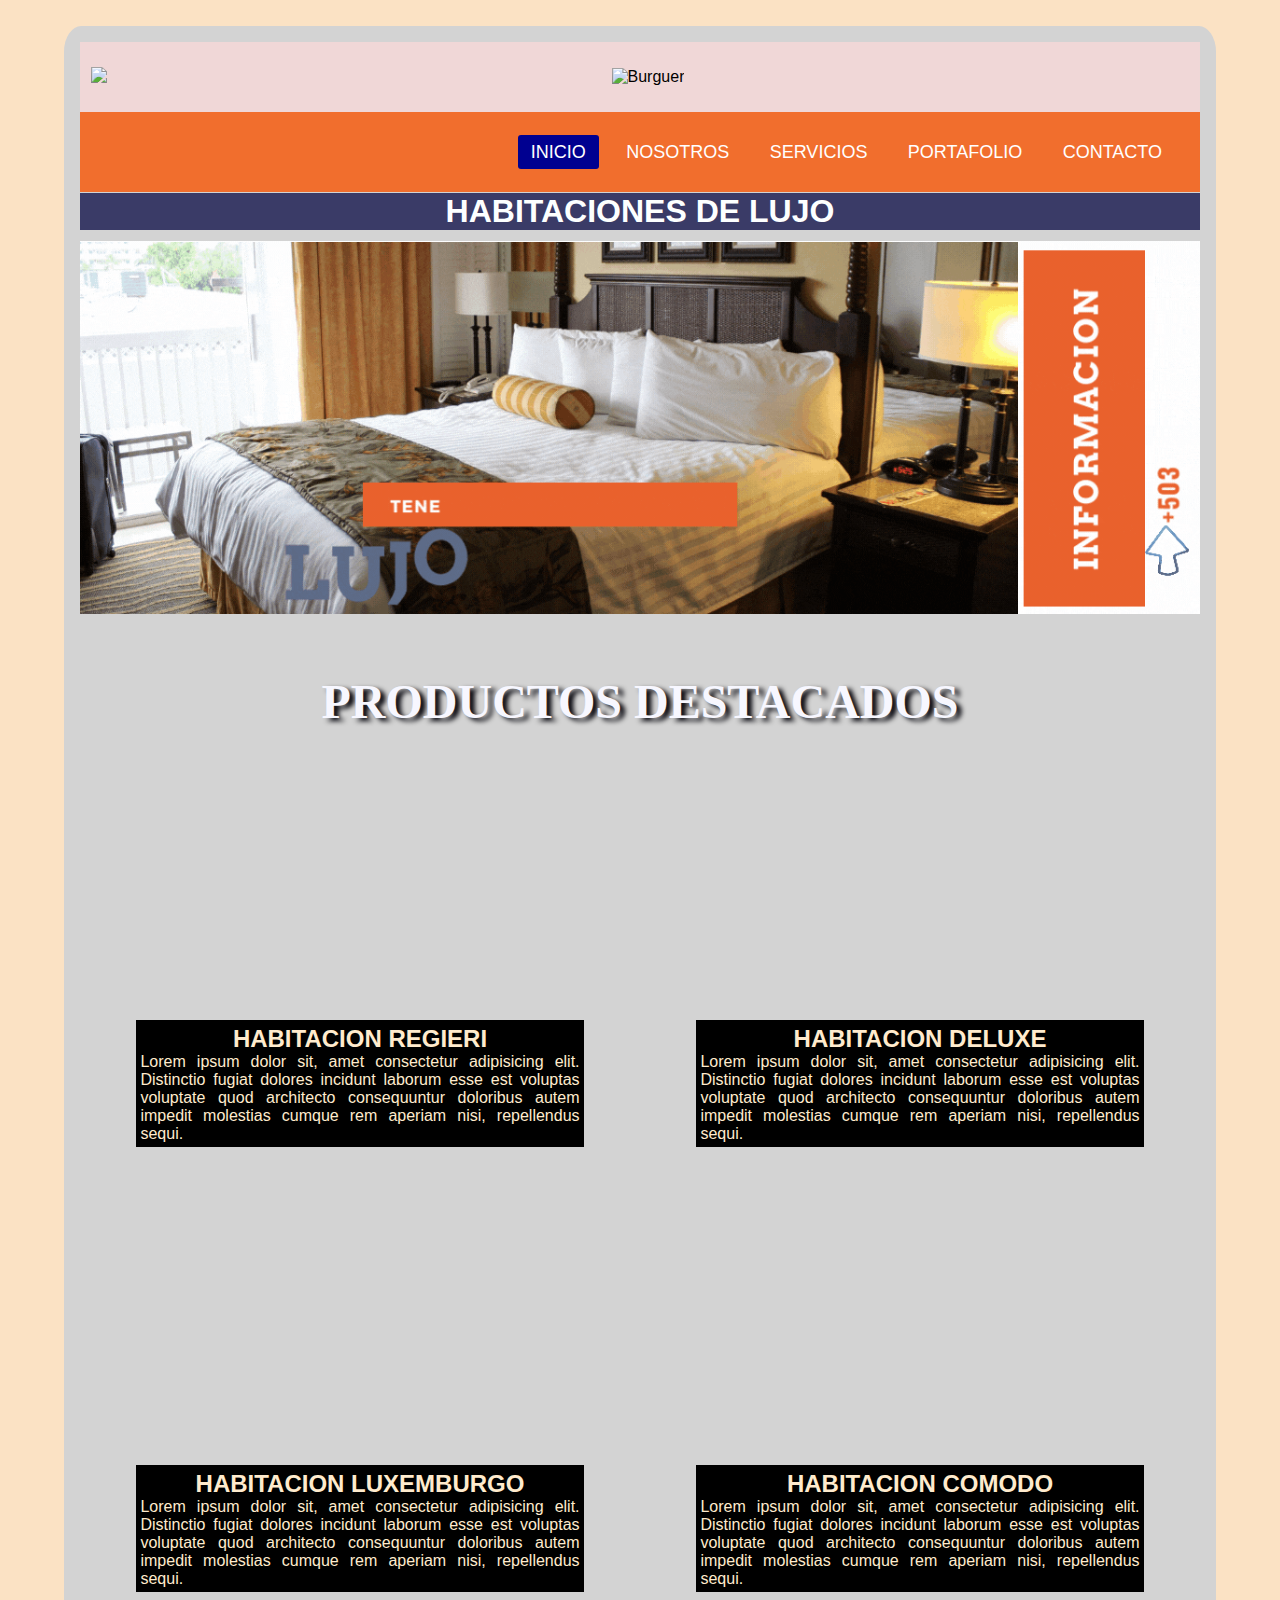
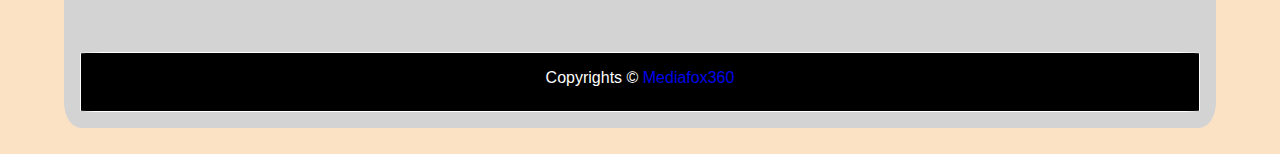
==== commit 175caeeb: "Update index.html" ====
--- a/index.html
+++ b/index.html
@@ -119,9 +119,9 @@
         </article>
         
     </section>
-  <footer class="pie">Todos los derechos reservados &copy <a href="www.mediafox360.com" target="_blank">Mediafox360</a></footer>  
+  <footer class="pie">Copyrights &copy <a href="https://www.mediafox360.com" target="_blank">Mediafox360</a></footer>  
 
   </main>
  <script src="app.js"></script>
 </body>
-</html>+</html>
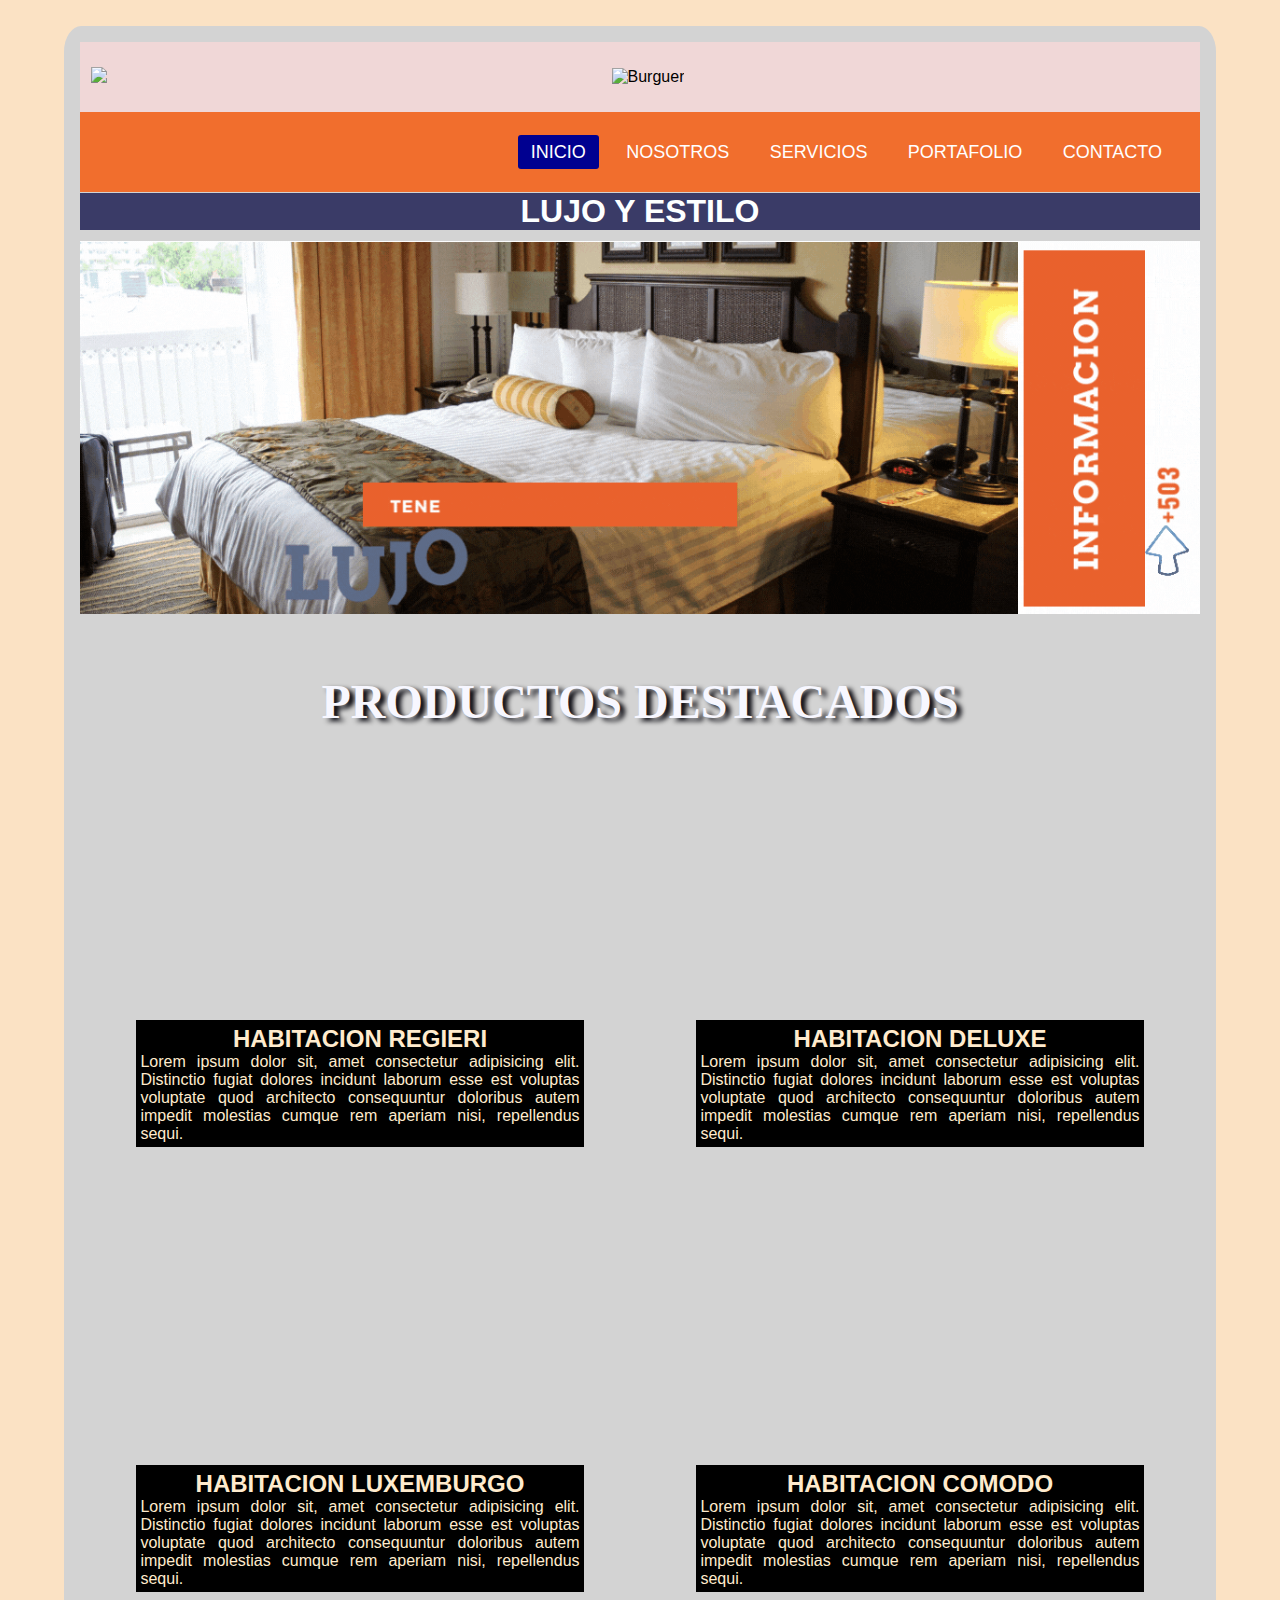
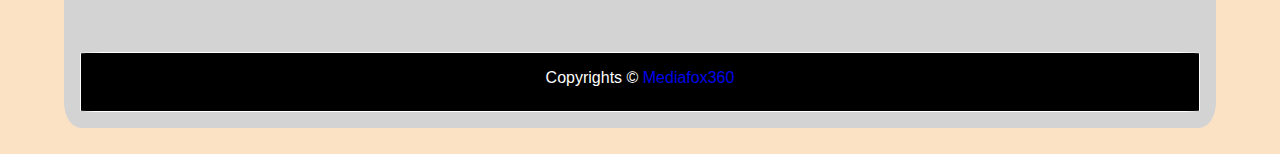
==== commit 25a0e802: "Update index.html" ====
--- a/index.html
+++ b/index.html
@@ -81,7 +81,7 @@
     </nav>
     <section></section>
     <div id="titulo">
-      <h1>HABITACIONES DE LUJO</h1>
+      <h1>LUJO Y ESTILO</h1>
     </div>
   
     <div class="banner">
